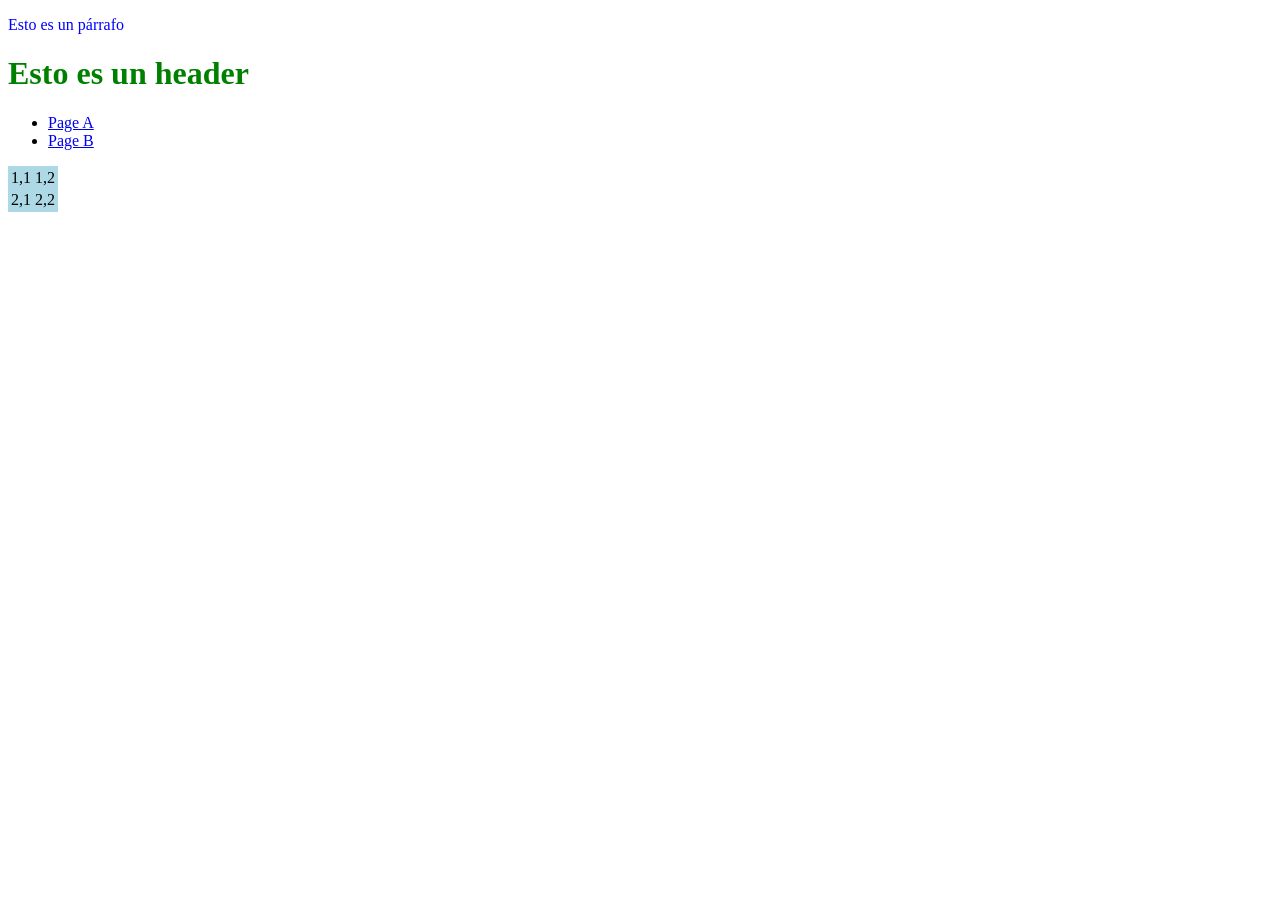
==== index.html @ 068def5f "Revert "nav bar eliminada" This reverts commit 6415be705839e94cf7d6e78ae5db59dedb58b804." ====
<!DOCTYPE html>
<html>
<head>
    <meta charset="utf-8">
    <link rel=
                  "stylesheet" href="styles/style.css">
    <title>TAREA 3-3.5</title>
</head>
    <body>
        <p>Esto es un párrafo</p>
        <h1>Esto es un header</h1>

        <nav class="navbar navbar-expand-sm bg-light">
            <div class="container-fluid">
                <ul class="navbar-nav">
                    <li class="nav-item">
                        <a class="nav-link" href="page_a.html">Page A</a>
                    </li>
                    <li class="nav-item">
                        <a class="nav-link" href="page_b.html">Page B</a>
                    </li>
                </ul>
            </div>
        </nav>

        <table>
            <tr>
                <td>1,1</td>
                <td>1,2</td>
            </tr>
            <tr>
                <td>2,1</td>
                <td>2,2</td>
            </tr>
        </table>

    </body>
</html>
---- styles/style.css ----
h1 {
    color: green;
}

p {
    color:blue;
}
table {
    background-color: lightblue;
}
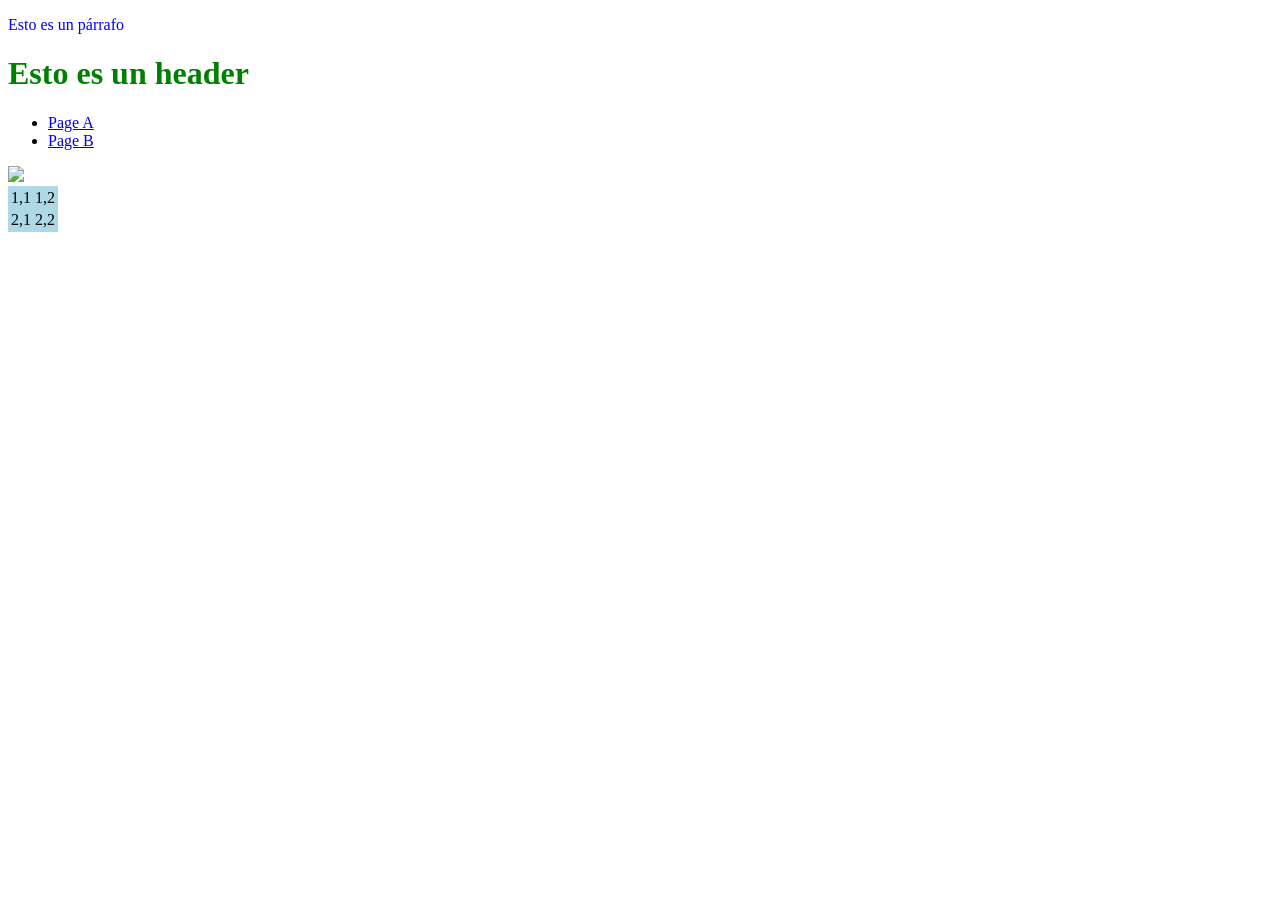
==== commit 6f3a8430: "Merge branch 'feature_1' # Conflicts: #	index.html" ====
--- a/index.html
+++ b/index.html
@@ -5,6 +5,7 @@
     <link rel=
                   "stylesheet" href="styles/style.css">
     <title>TAREA 3-3.5</title>
+    <script src="scripts/script.js"></script>
 </head>
     <body>
         <p>Esto es un párrafo</p>
@@ -23,6 +24,7 @@
             </div>
         </nav>
 
+        <img src="https://media.licdn.com/dms/image/v2/D4E0BAQGDTuFug8ny1A/company-logo_200_200/company-logo_200_200/0/1694577604895/iteso_logo?e=2147483647&v=beta&t=Q54uHHnF3MACYIciSmbAJiXHKtR0yuIHy_I01nLyRqw">
         <table>
             <tr>
                 <td>1,1</td>
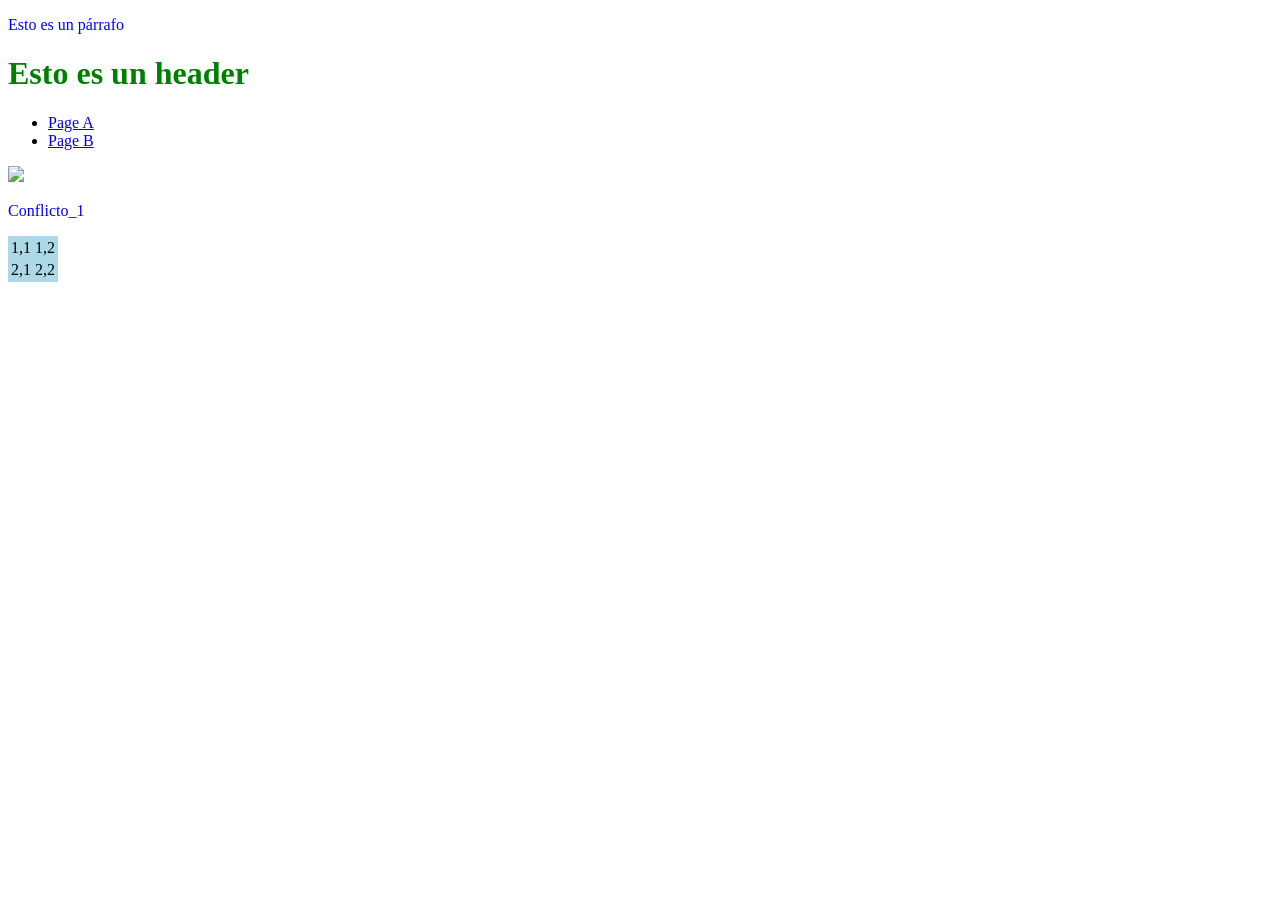
==== commit d95899d0: "Parrafo para crear conflicto 1" ====
--- a/index.html
+++ b/index.html
@@ -29,6 +29,7 @@
             <tr>
                 <td>1,1</td>
                 <td>1,2</td>
+                <p>Conflicto_1</p>
             </tr>
             <tr>
                 <td>2,1</td>
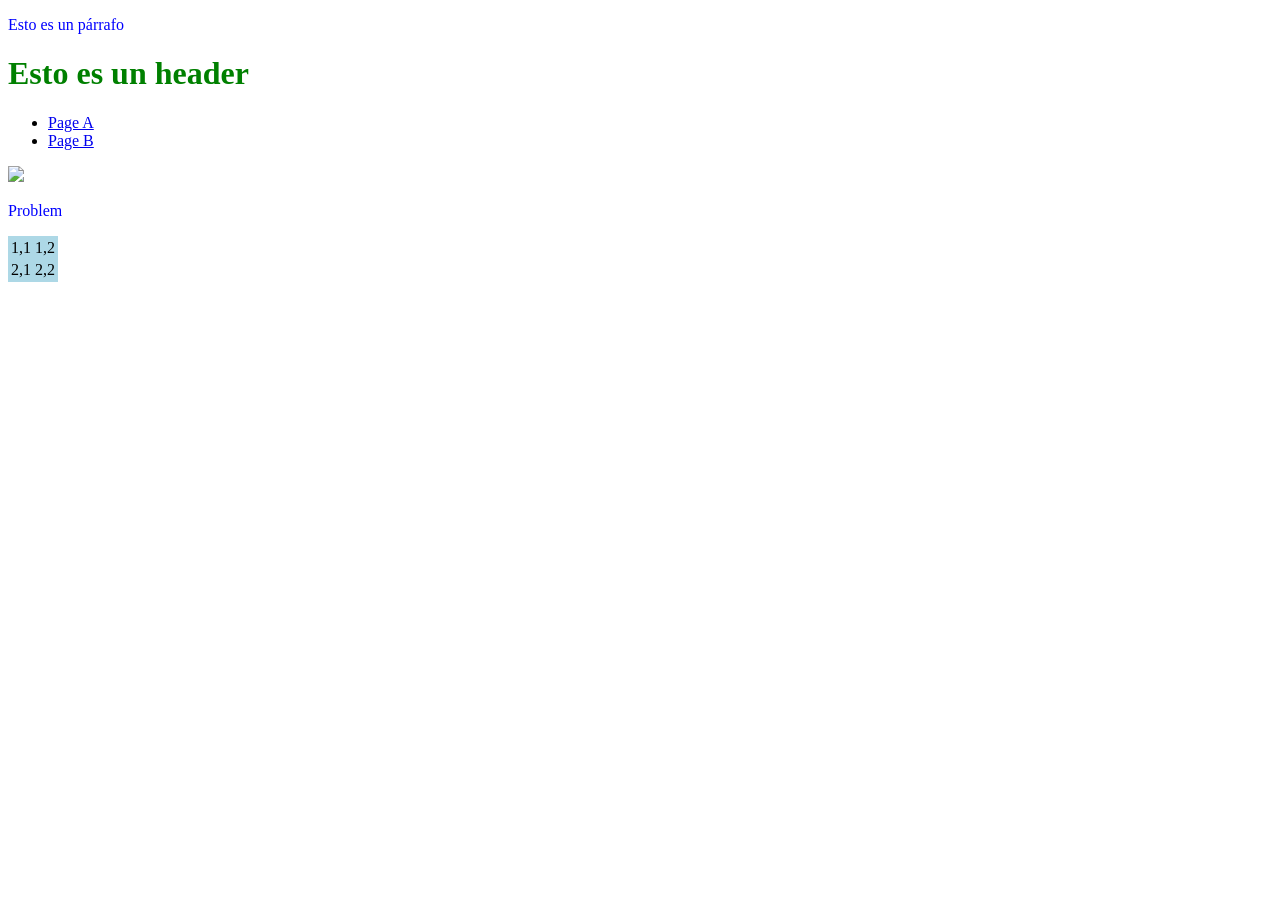
==== commit 2c482dbd: "Agregando Navbar para generar conficto" ====
--- a/index.html
+++ b/index.html
@@ -29,7 +29,9 @@
             <tr>
                 <td>1,1</td>
                 <td>1,2</td>
-                <p>Conflicto_1</p>
+                <nav>
+                    <p>Problem</p>
+                </nav>
             </tr>
             <tr>
                 <td>2,1</td>
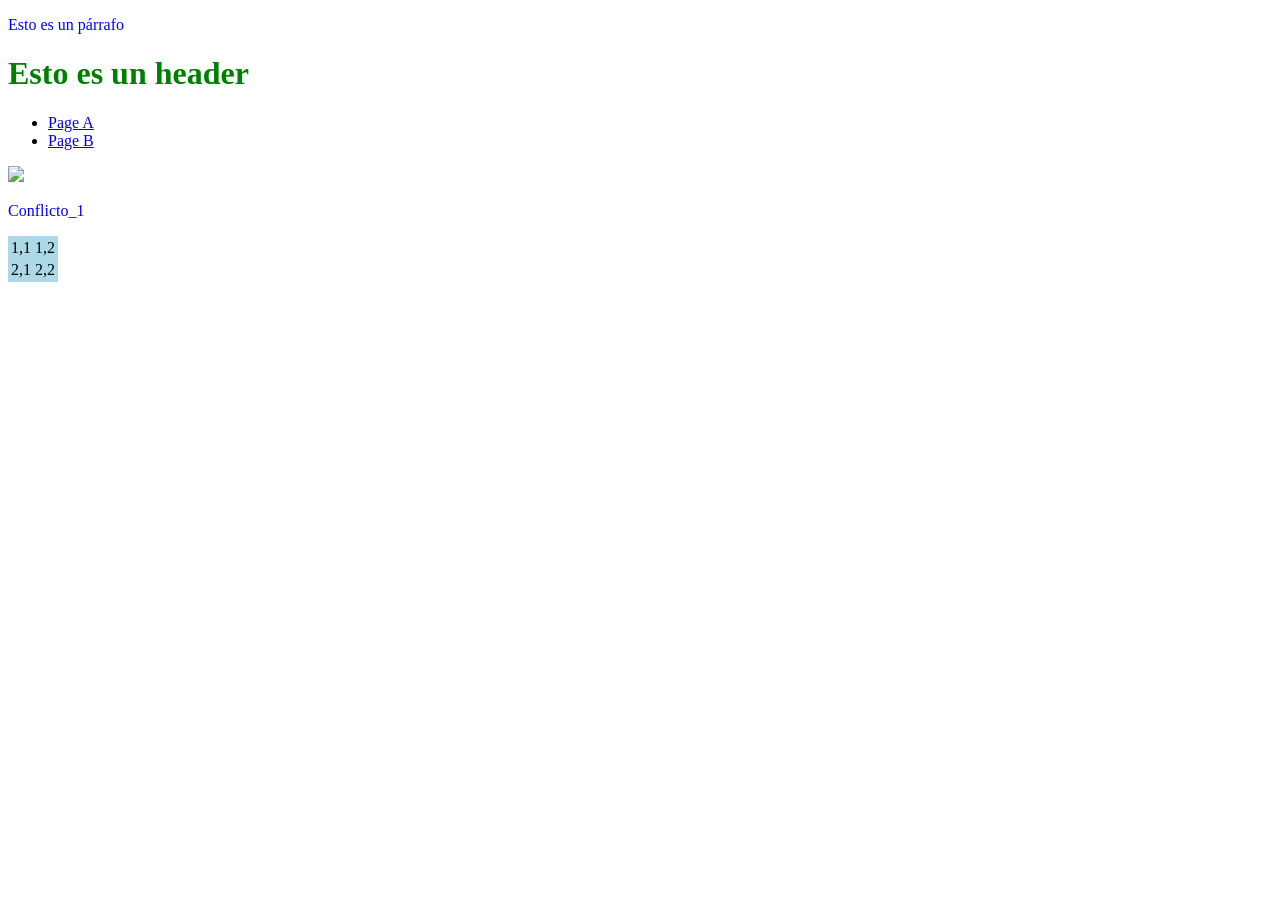
==== commit 74c56a92: "Merge branch 'main' of https://github.com/mr-Mariano/TAREA_3-3.5_RM # Conflicts: #	index.html" ====
--- a/index.html
+++ b/index.html
@@ -29,9 +29,7 @@
             <tr>
                 <td>1,1</td>
                 <td>1,2</td>
-                <nav>
-                    <p>Problem</p>
-                </nav>
+                <p>Conflicto_1</p>
             </tr>
             <tr>
                 <td>2,1</td>
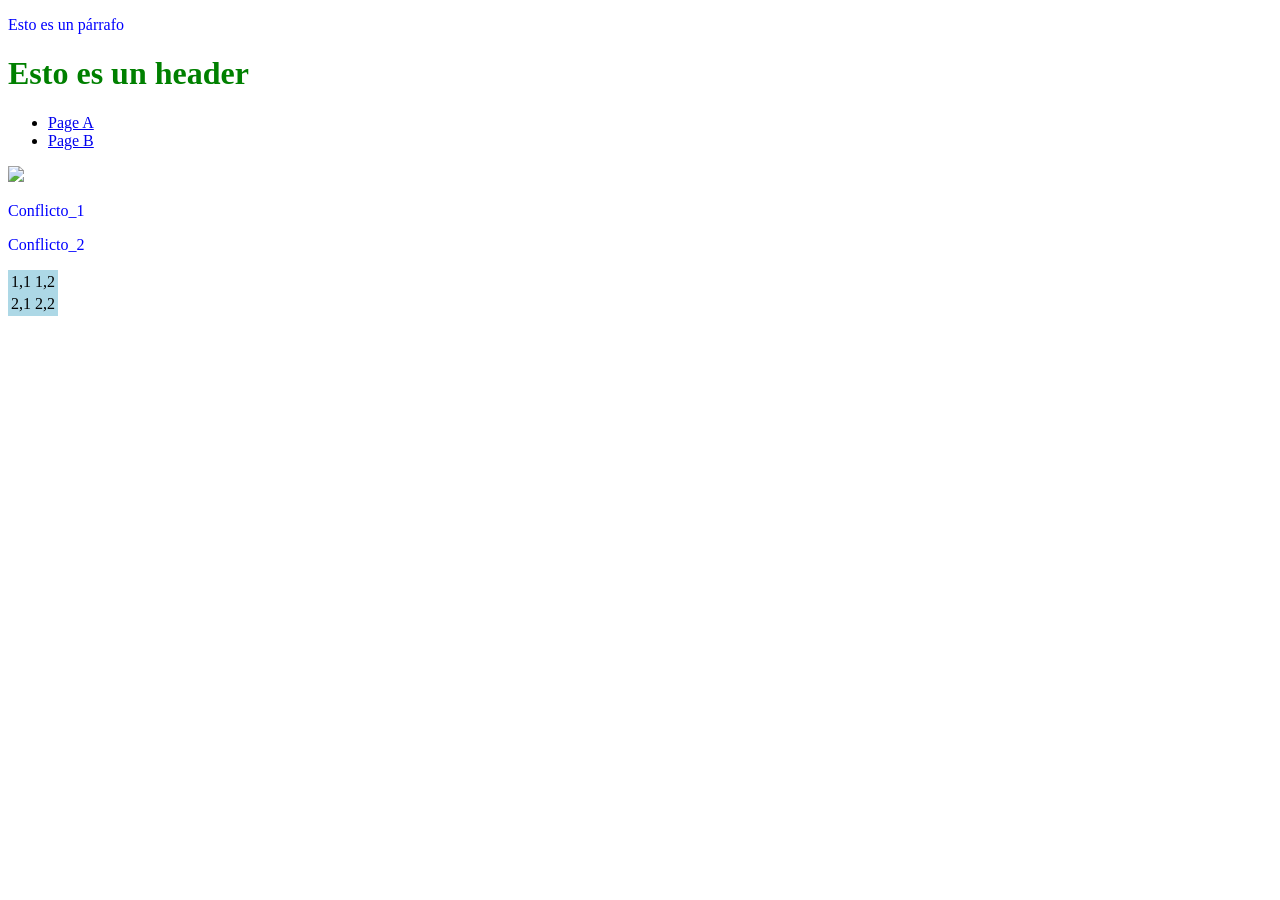
==== commit e97c2d4a: "Parrafo para generar conflicto 2" ====
--- a/index.html
+++ b/index.html
@@ -34,6 +34,7 @@
             <tr>
                 <td>2,1</td>
                 <td>2,2</td>
+                <p>Conflicto_2</p>
             </tr>
         </table>
 
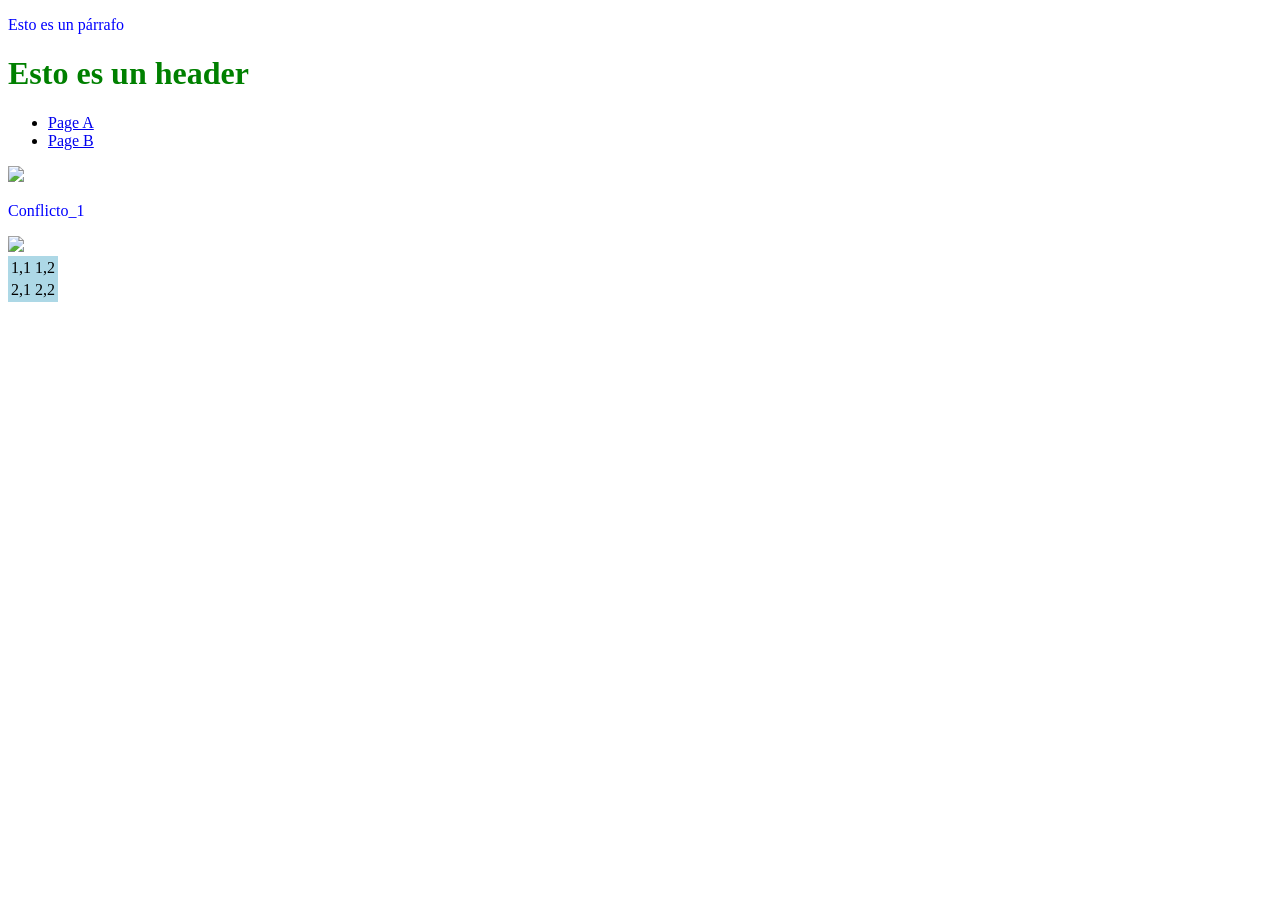
==== commit 117c610f: "Agregar imagen para causar conflicto 2" ====
--- a/index.html
+++ b/index.html
@@ -34,7 +34,7 @@
             <tr>
                 <td>2,1</td>
                 <td>2,2</td>
-                <p>Conflicto_2</p>
+                <img src="https://media.licdn.com/dms/image/v2/D4E0BAQGDTuFug8ny1A/company-logo_200_200/company-logo_200_200/0/1694577604895/iteso_logo?e=2147483647&v=beta&t=Q54uHHnF3MACYIciSmbAJiXHKtR0yuIHy_I01nLyRqw">
             </tr>
         </table>
 
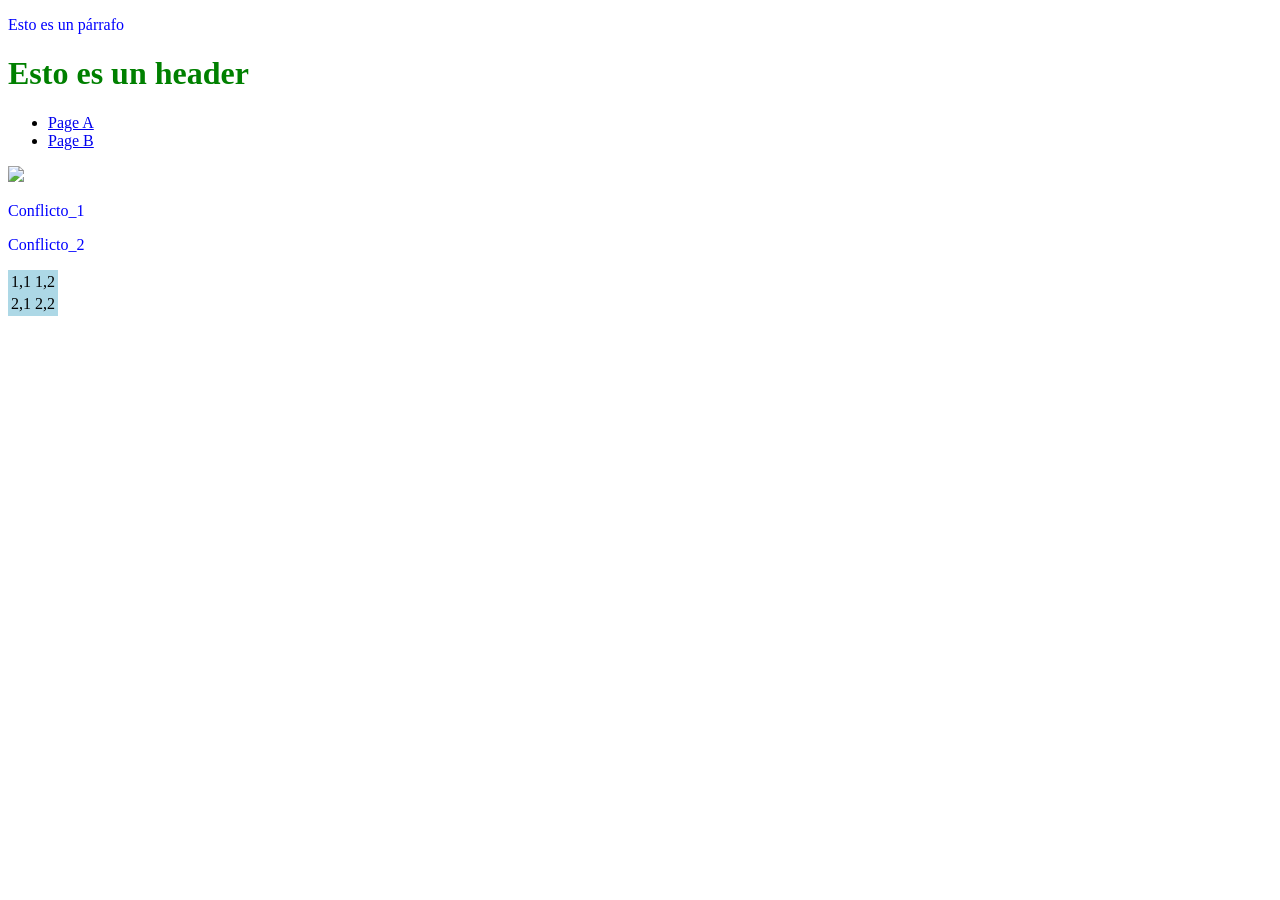
==== commit cf722702: "Merge branch 'main' of https://github.com/mr-Mariano/TAREA_3-3.5_RM # Conflicts: #	index.html" ====
--- a/index.html
+++ b/index.html
@@ -34,7 +34,7 @@
             <tr>
                 <td>2,1</td>
                 <td>2,2</td>
-                <img src="https://media.licdn.com/dms/image/v2/D4E0BAQGDTuFug8ny1A/company-logo_200_200/company-logo_200_200/0/1694577604895/iteso_logo?e=2147483647&v=beta&t=Q54uHHnF3MACYIciSmbAJiXHKtR0yuIHy_I01nLyRqw">
+                <p>Conflicto_2</p>
             </tr>
         </table>
 
